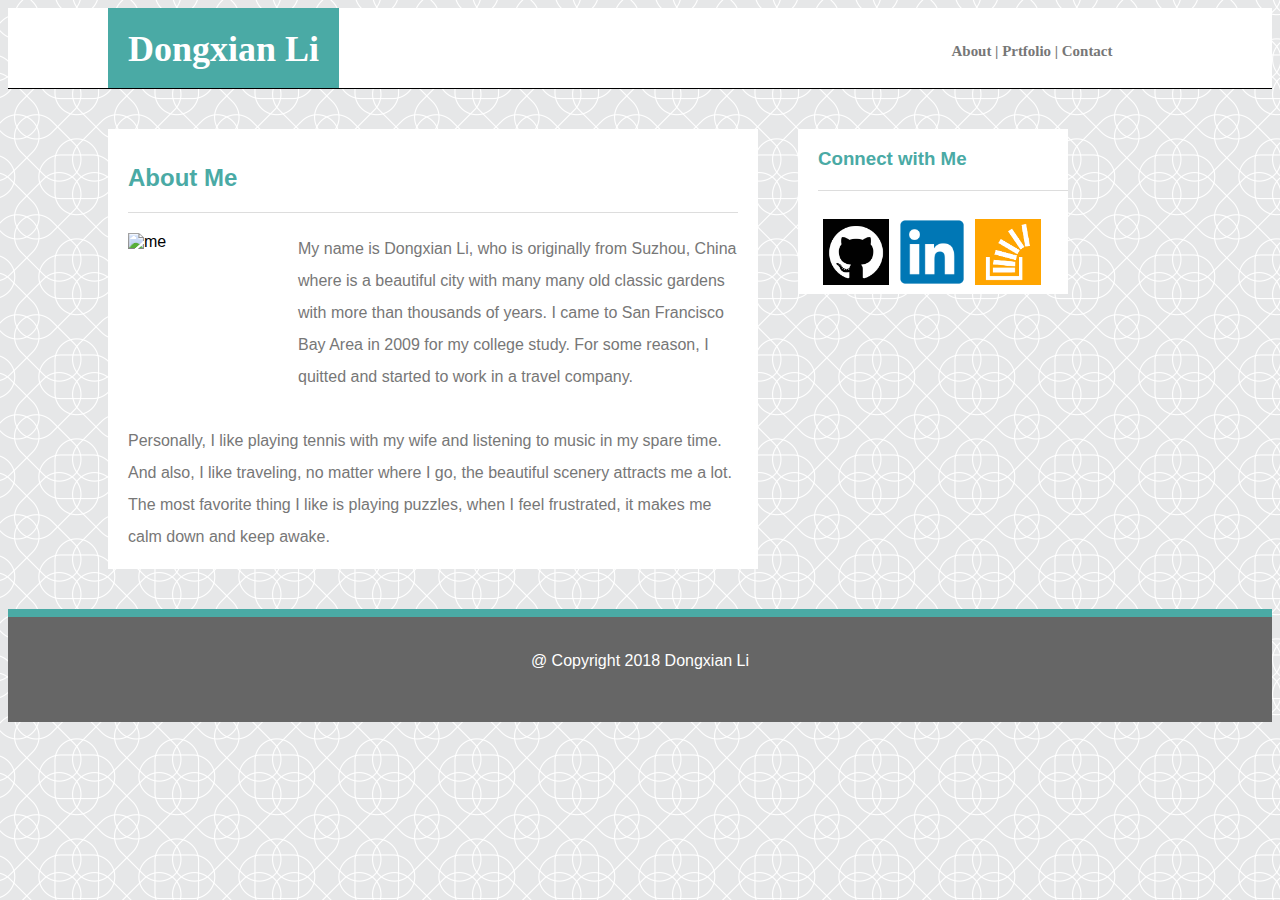
==== index.html @ b6f37d61 "add code" ====
<!DOCTYPE html>

<html lang="en-us">

<head>
	<meta charset="utf-8">
	<meta name="viewport" content="width=device-width, initial-scale=1.0">
	<title>Basic Portfolio</title>
	<link rel="stylesheet" type="text/css" href="assets/css/style.css">

</head>

<body background="assets/images/intersection.png">
	<header>
		<section id="main-bio">
			<h1>Dongxian Li</h1>
			<h5>About  |  Prtfolio  |  Contact</h5>
		</section>
	</header>

	<div class="container">
		<section id="about">
			<h2>About Me</h2>
			<img id="bio-image" src="assets/images/me.jpeg" alt="me" width="150" height="150">
			<p>	My name is Dongxian Li, who is originally from Suzhou, China where is a beautiful city with many many old classic gardens with more than thousands of years. I came to San Francisco Bay Area in 2009 for my college study. For some reason, I quitted and started to work in a travel company. 
			<br>
			<br>
			Personally, I like playing tennis with my wife and listening to music in my spare time. And also, I like traveling, no matter where I go, the beautiful scenery attracts me a lot. The most favorite thing I like is playing puzzles, when I feel frustrated, it makes me calm down and keep awake.</p>
		</section>

		<aside>
		<h3>Connect with Me</h3>
		<ul style="list-style-type: none">
			<li><img src="assets/images/Github.png" width="66" height="66"></li>
			<li><img src="assets/images/Linkedin.png" width="66" height="66"></li>
			<li><img src="assets/images/stackoverflow.png" width="66" height="66"></li>
		</ul>
	</aside>
	</div>

	<footer>@ Copyright 2018 Dongxian Li</footer>

</body>

</html>
---- assets/css/style.css ----
body {
	font-family: 'Arial', 'Helvetica Neue', Helvetica, sans-serif;
}

header {
	margin: 0 auto;
	background-color: #ffffff;
	border-color: red;
	border-bottom: 1px solid;
	height: 80px;
	font-size: 18px;
	font-family: 'Georgia', Times, Times New Roman, serif;
}

#main-bio {
	margin-left: 100px;
	margin-right: 100px;
}

h1 {
	background-color: #4aaaa5;
	float: left;
	color: white;
	text-align: center;
	height: 40px;
	margin-top: 0;
	padding: 20px;
}

h5 {
	float: right;
	width: 280px;
	color: #777777;
	text-align: center;
	padding-top: 10px;
}

div {
	width: 960px;
	margin-left: 0px;
	margin-right: 0px;
	margin-top: 40px;
}

#about {
	width: 650px;
	background-color: #ffffff;
	margin-left: 100px;
	float: left;
	margin-bottom: 40px;
}

h2 {
	color: #4aaaa5;
	border-bottom: 1px solid;
	border-color: #dddddd;
	margin-left: 20px;
	margin-right: 20px;
	text-align: left;
	padding-top: 15px;
	padding-bottom: 20px;
}

#bio-image {
	margin-left: 20px;
	margin-right: 20px;
	float: left;
}

p {
	margin-left: 20px;
	margin-right: 20px;
	color: #777777;
	line-height: 2;
}

form {
	margin-left: 20px;
	margin-right: 20px;
	line-height: 2;
	color: gray;
}

 input[type=text], select {
	width: 96%;
	padding: 10px 10px;
    display: inline-block;
    border: 1px solid #ccc;
    border-radius: 4px;
    line-height: 2;
}

button {
	background-color: #4aaaa5;
	color: white;
	width: 80px;
	height: 35px;
	margin-top: 20px;
	margin-bottom: 20px;
}

aside {
	width: 270px;
	float: right;
	margin-right: -100px;
	background-color: #ffffff;
}

h3 {
	color: #4aaaa5;
	border-bottom: 1px solid;
	border-color: #dddddd;
	text-align: left;
	padding-bottom: 20px;
	margin-left: 20px;
}

ul {
	list-style-type: none;
	margin-left: 0px;
	padding: 20px;
	padding-bottom: 10px;
	margin-top: -15px;
}

li {
	float: left;
	margin: 5px;
	padding: 0;
}

#relative {
	position: relative;
}

#absolute {
	position: absolute;
	width: 240px;
	text-align: center;
	padding: 20px;
	margin-left: -280px;
	margin-top: 210px;
}

strong {
	background-color: #4aaaa5;
	color:white;
}

footer {
	background-color: #666666;
	height: 35px;
	text-align: center;
	padding: 35px;
	color: white;
	border-top: 8px solid;
	border-color: #4aaaa5;
	clear: both;
}

@media screen and (max-width: 980px) {
	#main-bio{
		width:90%;
		margin: 30px;
	}
	.about{
		width:55%;
		margin-left: 60px;
	}

	.bio-image{
		width: 100%;
	}

	aside{
		float: left;
		margin-left: 30px;
	}

	footer {
		width: 100%;
	}
}

@media screen and (max-width: 768px) {
	#main-bio{
		width:80%;
	}

	h5 {
		width: 50%;
		margin-right: 30px;
		float: right;
	}

	.about{
		width:75%;
	}

	.bio-image{
		width: 60%;
	}

	aside{
		float: left;
		margin-left: 60px;
		width: 70%;
	}

	footer {
		width: 50%;
		display: inline;
		float: left;
	}
}

@media screen and (max-width: 640px) {
	#main-bio{
		position: static;
		width:100%;
		margin: 5px;
	}

	h5 {
		width: 50%;
		margin-right: 30px;
		float: right;
	}

	.about{
		width:75%;
	}

	.bio-image{
		width: 60%;
	}

	aside{
		float: left;
		margin-left: 60px;
		width: 70%;
	}

	footer {
		width: 50%;
		display: inline;
		float: left;
	}
}
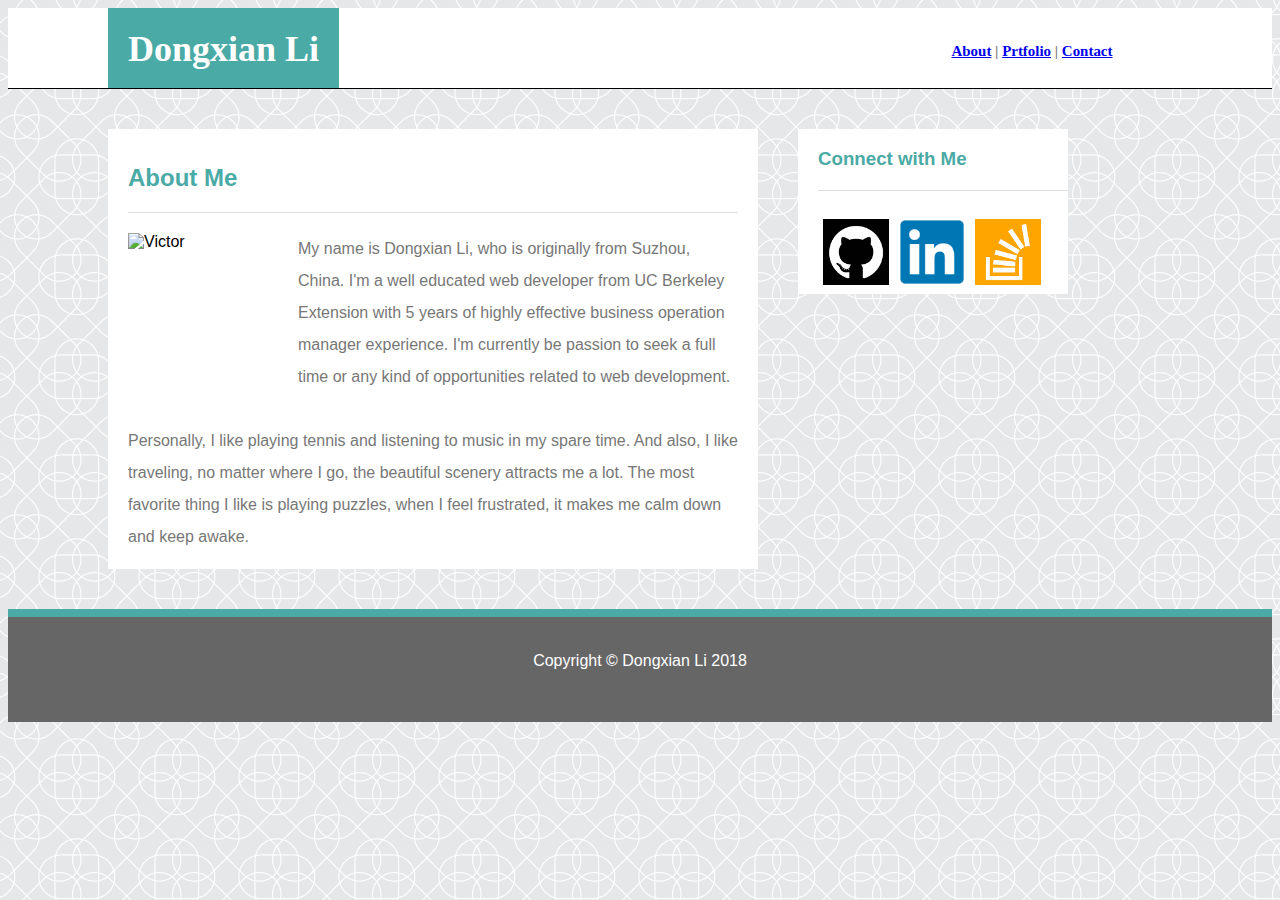
==== commit 864b3547: "update" ====
--- a/index.html
+++ b/index.html
@@ -5,7 +5,7 @@
 <head>
 	<meta charset="utf-8">
 	<meta name="viewport" content="width=device-width, initial-scale=1.0">
-	<title>Basic Portfolio</title>
+	<title>Dongxian Li's Portfolio</title>
 	<link rel="stylesheet" type="text/css" href="assets/css/style.css">
 
 </head>
@@ -14,31 +14,31 @@
 	<header>
 		<section id="main-bio">
 			<h1>Dongxian Li</h1>
-			<h5>About  |  Prtfolio  |  Contact</h5>
+			<h5><a href="index.html">About</a>  |  <a href="protfolio.html">Prtfolio</a>  |  <a href="contact.html">Contact</a></h5>
 		</section>
 	</header>
 
 	<div class="container">
 		<section id="about">
 			<h2>About Me</h2>
-			<img id="bio-image" src="assets/images/me.jpeg" alt="me" width="150" height="150">
-			<p>	My name is Dongxian Li, who is originally from Suzhou, China where is a beautiful city with many many old classic gardens with more than thousands of years. I came to San Francisco Bay Area in 2009 for my college study. For some reason, I quitted and started to work in a travel company. 
+			<img id="bio-image" src="assets/images/me.jpeg" alt="Victor" width="150" height="150">
+			<p>	My name is Dongxian Li, who is originally from Suzhou, China. I'm a well educated web developer from UC Berkeley Extension with 5 years of highly effective business operation manager experience. I'm currently be passion to seek a full time or any kind of opportunities related to web development.  
 			<br>
 			<br>
-			Personally, I like playing tennis with my wife and listening to music in my spare time. And also, I like traveling, no matter where I go, the beautiful scenery attracts me a lot. The most favorite thing I like is playing puzzles, when I feel frustrated, it makes me calm down and keep awake.</p>
+			Personally, I like playing tennis and listening to music in my spare time. And also, I like traveling, no matter where I go, the beautiful scenery attracts me a lot. The most favorite thing I like is playing puzzles, when I feel frustrated, it makes me calm down and keep awake.</p>
 		</section>
 
 		<aside>
 		<h3>Connect with Me</h3>
 		<ul style="list-style-type: none">
-			<li><img src="assets/images/Github.png" width="66" height="66"></li>
-			<li><img src="assets/images/Linkedin.png" width="66" height="66"></li>
-			<li><img src="assets/images/stackoverflow.png" width="66" height="66"></li>
+			<li><a href="https://github.com/victorli0825"><img src="assets/images/Github.png" width="66" height="66"></a></li>
+			<li><a href="https://www.linkedin.com/in/dongxian-li/"><img src="assets/images/Linkedin.png" width="66" height="66"></a></li>
+			<li><a href="https://stackoverflow.com/users/9185650/dongxian-li"><img src="assets/images/stackoverflow.png" width="66" height="66"></a></li>
 		</ul>
 	</aside>
 	</div>
 
-	<footer>@ Copyright 2018 Dongxian Li</footer>
+	<footer>Copyright © Dongxian Li 2018</footer>
 
 </body>
 
